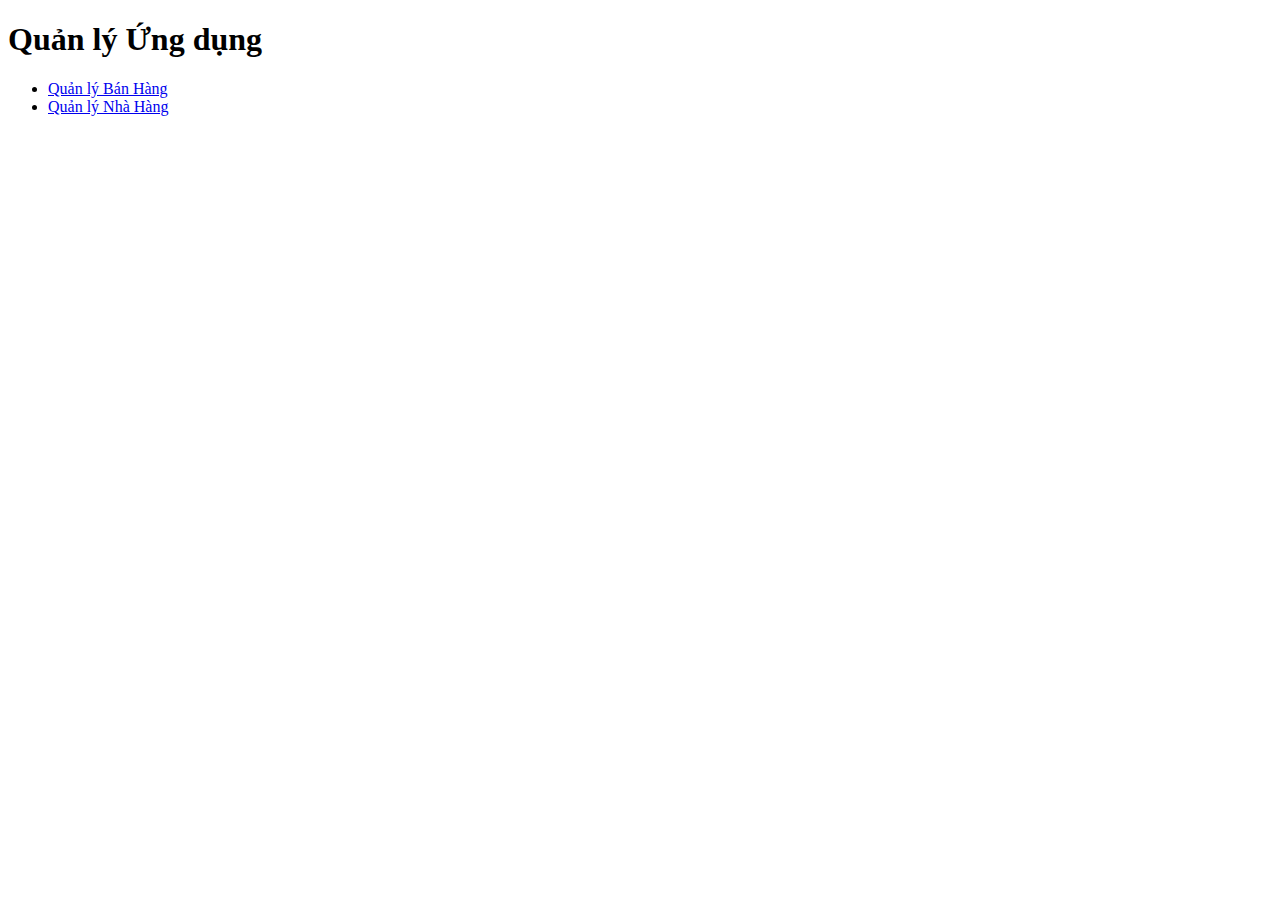
==== index.html @ 9c6228e6 "Add files via upload" ====
<!DOCTYPE html>
<html lang="vi">
<head>
    <meta charset="UTF-8">
    <meta name="viewport" content="width=device-width, initial-scale=1.0">
    <title>Quản lý Ứng dụng</title>
    <link rel="manifest" href="manifest.json">
    <link rel="stylesheet" href="indexgiaodien.css">
</head>
<body>
    <header>
        <h1>Quản lý Ứng dụng</h1>
    </header>
    <nav>
        <ul>
            <li><a href="#">Quản lý Bán Hàng</a></li>
            <li><a href="quanlibanan.html">Quản lý Nhà Hàng</a></li>
        </ul>
    </nav>
    <script>
        if ('serviceWorker' in navigator) {
            navigator.serviceWorker.register('service-worker.js')
                .then(() => console.log('✅ Service Worker đăng ký thành công!'))
                .catch(error => console.error('❌ Service Worker lỗi:', error));
        }
    </script>
    <link rel="manifest" href="manifest.json">
    <script src="index.js"></script>
</body>
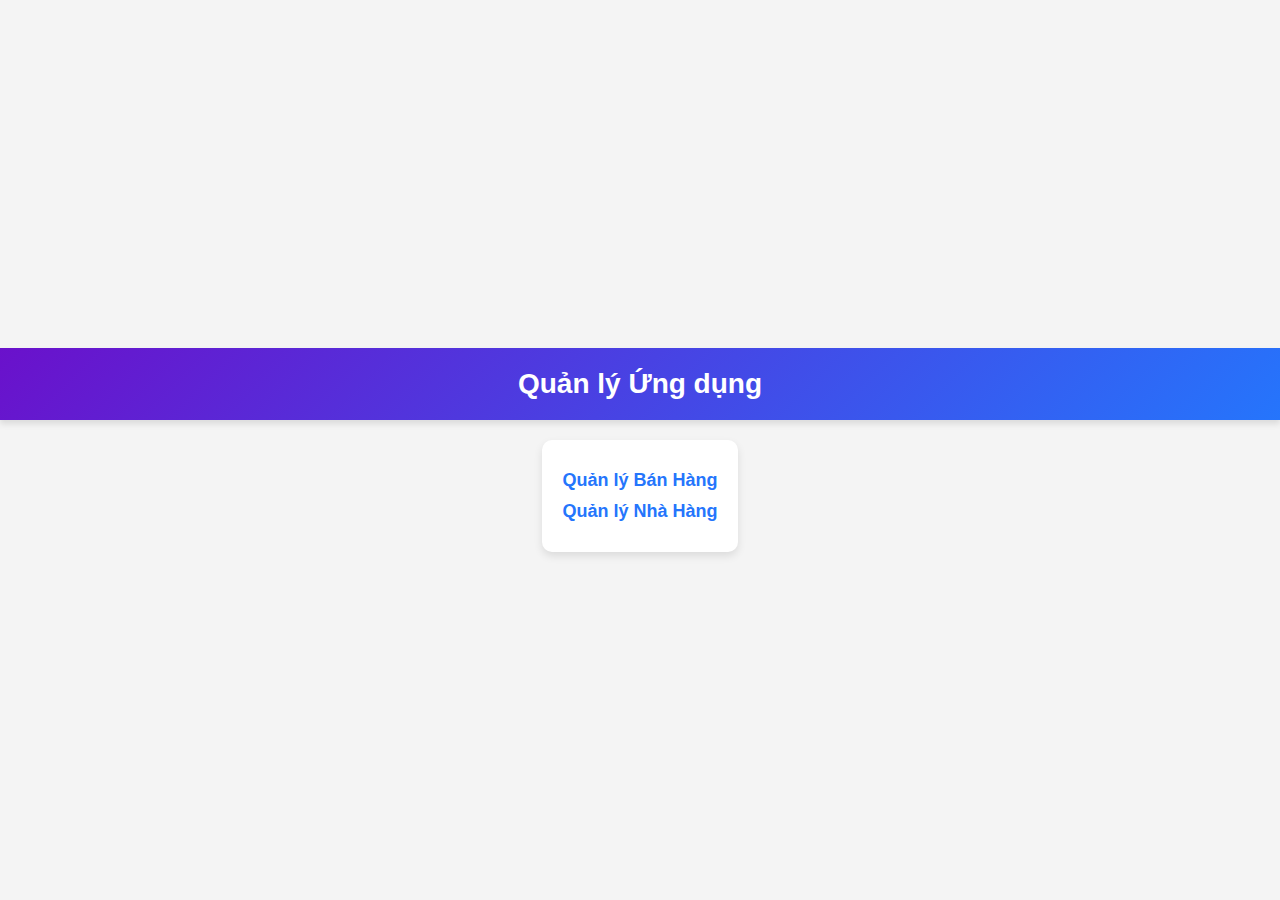
==== commit fea28e9e: "index.html" ====
--- a/index.html
+++ b/index.html
@@ -5,7 +5,7 @@
     <meta name="viewport" content="width=device-width, initial-scale=1.0">
     <title>Quản lý Ứng dụng</title>
     <link rel="manifest" href="manifest.json">
-    <link rel="stylesheet" href="indexgiaodien.css">
+    <link rel="stylesheet" href="index.css">
 </head>
 <body>
     <header>
@@ -26,4 +26,4 @@
     </script>
     <link rel="manifest" href="manifest.json">
     <script src="index.js"></script>
-</body>+</body>
--- a/index.css
+++ b/index.css
@@ -0,0 +1,58 @@
+/* Reset CSS */
+* {
+    margin: 0;
+    padding: 0;
+    box-sizing: border-box;
+    font-family: Arial, sans-serif;
+}
+
+body {
+    background-color: #f4f4f4;
+    display: flex;
+    flex-direction: column;
+    align-items: center;
+    justify-content: center;
+    height: 100vh;
+    text-align: center;
+}
+
+header {
+    background: linear-gradient(135deg, #6a11cb, #2575fc);
+    color: white;
+    padding: 20px;
+    width: 100%;
+    box-shadow: 0 4px 6px rgba(0, 0, 0, 0.1);
+}
+
+h1 {
+    font-size: 28px;
+}
+
+nav {
+    margin-top: 20px;
+    background: white;
+    padding: 20px;
+    border-radius: 10px;
+    box-shadow: 0 4px 8px rgba(0, 0, 0, 0.1);
+}
+
+nav ul {
+    list-style: none;
+}
+
+nav ul li {
+    margin: 10px 0;
+}
+
+nav ul li a {
+    text-decoration: none;
+    color: #2575fc;
+    font-weight: bold;
+    font-size: 18px;
+    transition: 0.3s;
+}
+
+nav ul li a:hover {
+    color: #6a11cb;
+    text-decoration: underline;
+}